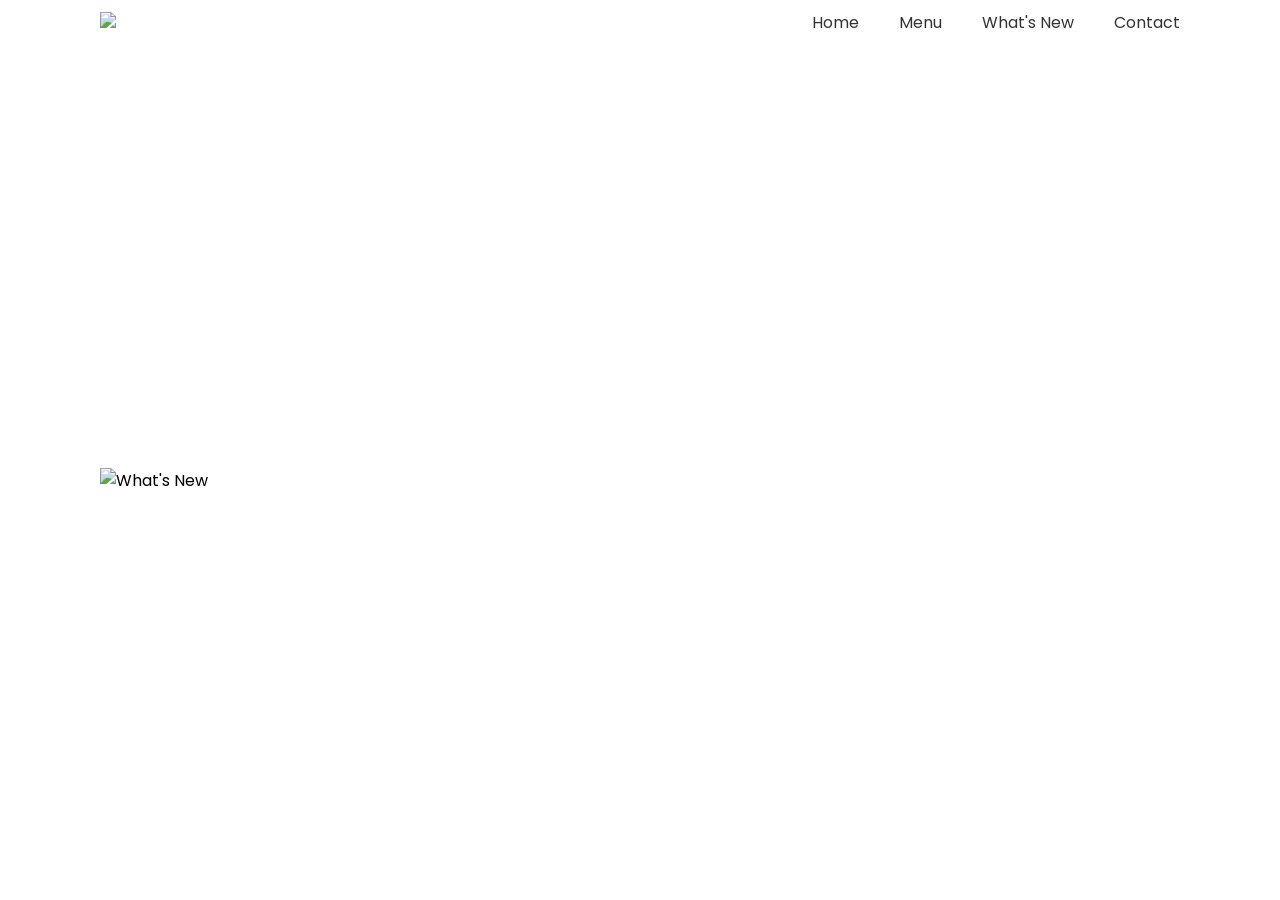
==== What's_new.html @ 47a24c9c "Caffiene Shop project" ====
<!DOCTYPE html>
<html>
<head>
	<link rel="stylesheet" type="text/css" href="style4.css">
	<link rel="icon" href="/Coffee/logo4.ico" type="image/icon type">
	<link rel="stylesheet" href="https://cdnjs.cloudflare.com/ajax/libs/font-awesome/6.1.1/css/all.min.css"/>
	<link href="https://fonts.googleapis.com/css2?family=Poppins:ital,wght@0,100;0,200;0,400;0,500;0,600;0,800;1,900&display=swap" rel="stylesheet">
	<meta name="viewport" content="width=device-width, initial-scale=1.0">
	<title>Caffeine Shop</title>
</head>

<body>
	<section>
		<header>
			<a href="index.html"><img src="./coffee/logo4.png"  class="logo"></a>
			<ul>
				<li><a href="index.html">Home</a></li>
				<li><a href="Menu.html">Menu</a></li>
				<li><a href="What's_new.html">What's New</a></li>
				<li><a href="Contact.html">Contact</a></li>
			</ul>
		</header>
	
		<div class="container">
			<img src="./coffee/New.png" alt="What's New">
		</div>
	</section>
</body>
</html>
---- style4.css ----
* {
    margin: 0;
    padding: 0;
    box-sizing: border-box;
    font-family: 'Poppins', sans-serif;
  }
section {
    position: relative;
    width: 100%;
    min-height: 100vh;
    padding: 100px;
    display: flex;
    justify-content: space-between;
    align-items: center;
    background-image: url("./coffee/New.png");
    background-size: cover;
    background-position: center;
    }
header{
      position: absolute;
      top: 0;
      Left: 0;
      width: 100%;
      padding: 10px 100px;
      display: flex;
      justify-content: space-between;
      align-items: center;
      }
header .logo
      {
      position: relative;
      max-width: 100px
      }
header ul
{
position: relative;
display: flex;
}
header ul li
{
list-style: none;
}
header ul li a
{
display: inline-block;
color: #333;
font-weight: 400;
margin-left: 40px;
text-decoration: none;
}

.container {
    margin-top: 60px;
    width: 100%; 
    height: auto; 
  }
  
  .container img {
    width: 100%;
    height: 100%;
    object-fit: cover;
    margin-top: -60px; 
  }
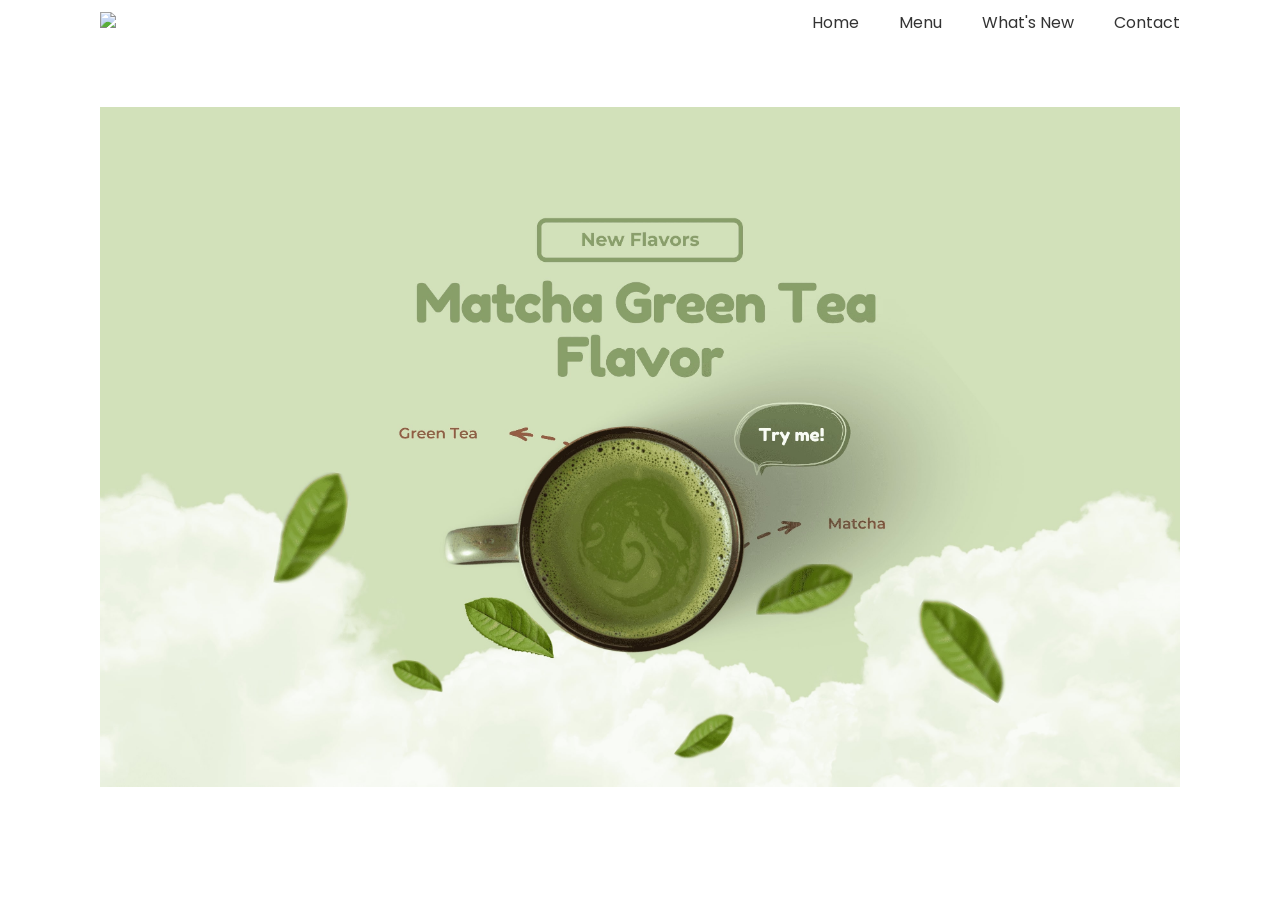
==== commit 460938f1: "Update What's_new.html" ====
--- a/What's_new.html
+++ b/What's_new.html
@@ -22,8 +22,8 @@
 		</header>
 	
 		<div class="container">
-			<img src="./coffee/New.png" alt="What's New">
+			<img src="New.jpg" alt="What's New">
 		</div>
 	</section>
 </body>
-</html>+</html>
